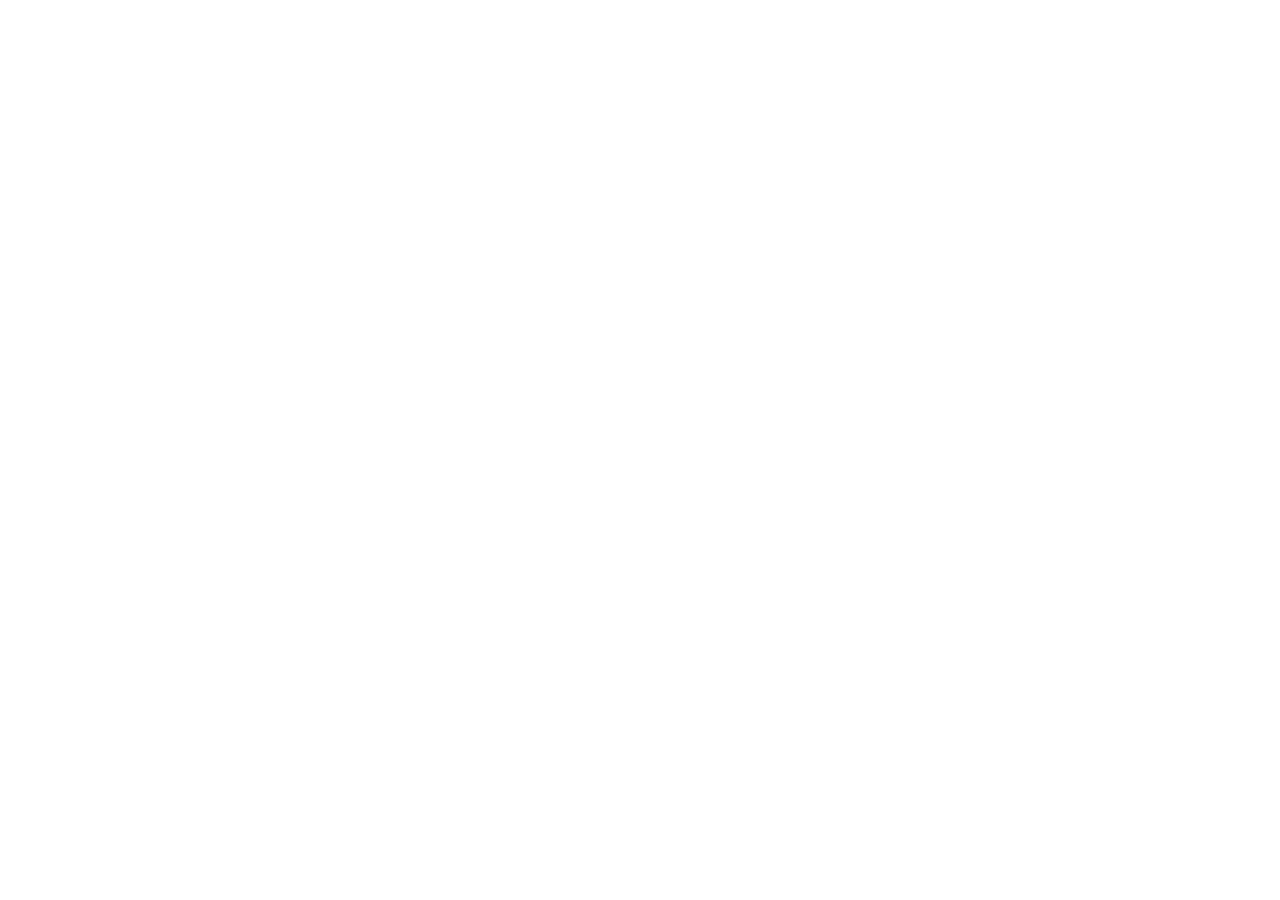
==== About.html @ e5d6c112 "About.htmlga bootstrap ulandi" ====
<!doctype html>
<html lang="en">
  <head>
    <meta charset="utf-8">
    <meta name="viewport" content="width=device-width, initial-scale=1">
    <title>Bootstrap demo</title>
    <link href="https://cdn.jsdelivr.net/npm/bootstrap@5.3.8/dist/css/bootstrap.min.css" rel="stylesheet" integrity="sha384-sRIl4kxILFvY47J16cr9ZwB07vP4J8+LH7qKQnuqkuIAvNWLzeN8tE5YBujZqJLB" crossorigin="anonymous">
  </head>
  <body>

    <script src="https://cdn.jsdelivr.net/npm/bootstrap@5.3.8/dist/js/bootstrap.bundle.min.js" integrity="sha384-FKyoEForCGlyvwx9Hj09JcYn3nv7wiPVlz7YYwJrWVcXK/BmnVDxM+D2scQbITxI" crossorigin="anonymous"></script>
  </body>
</html>
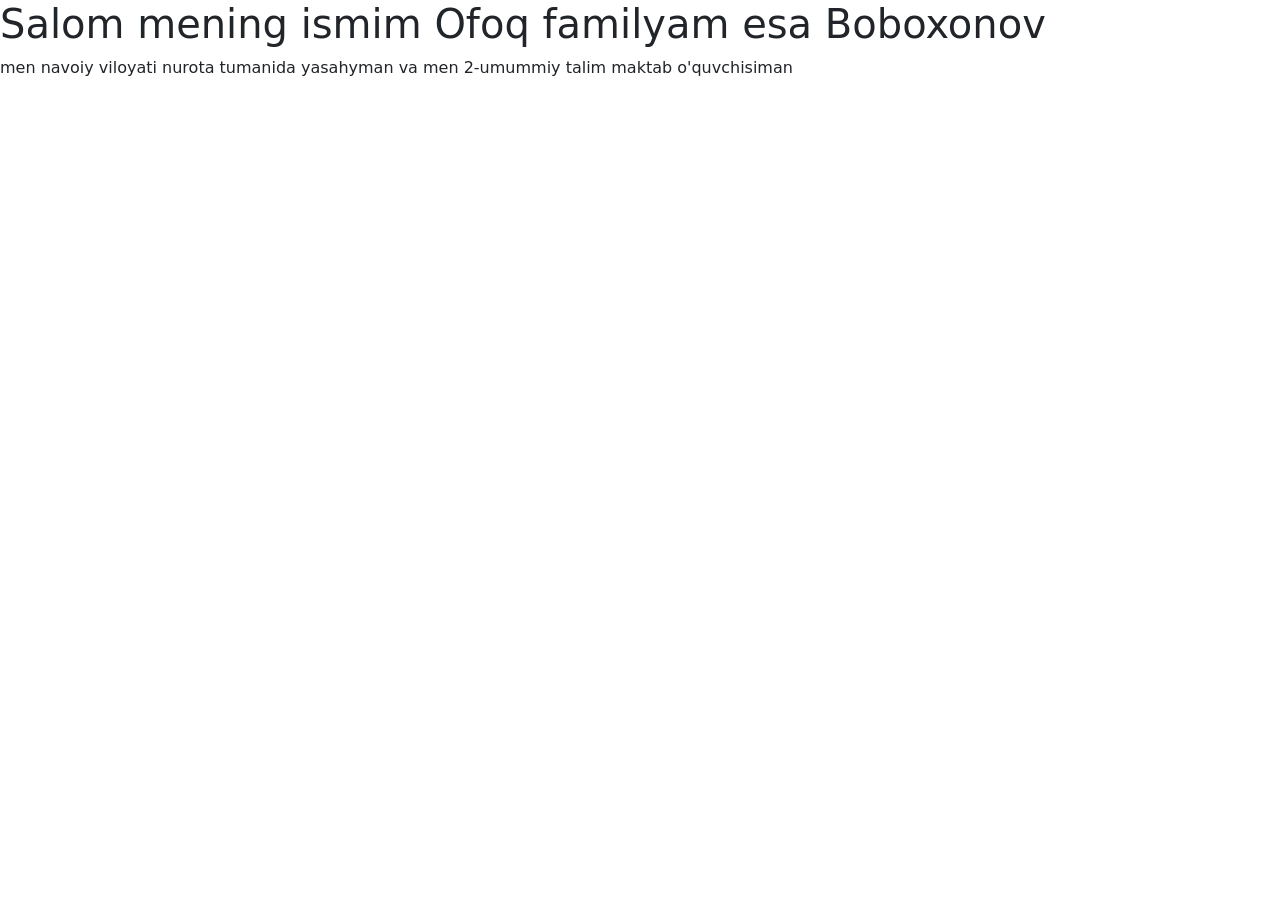
==== commit 47fce41b: "O'zim xaqimda qisqacha malumot qo'shildi" ====
--- a/About.html
+++ b/About.html
@@ -7,7 +7,8 @@
     <link href="https://cdn.jsdelivr.net/npm/bootstrap@5.3.8/dist/css/bootstrap.min.css" rel="stylesheet" integrity="sha384-sRIl4kxILFvY47J16cr9ZwB07vP4J8+LH7qKQnuqkuIAvNWLzeN8tE5YBujZqJLB" crossorigin="anonymous">
   </head>
   <body>
-
+  <h1>Salom mening ismim Ofoq familyam esa Boboxonov</h1>
+    <p>men navoiy viloyati nurota tumanida yasahyman va men 2-umummiy talim maktab o'quvchisiman</p>
     <script src="https://cdn.jsdelivr.net/npm/bootstrap@5.3.8/dist/js/bootstrap.bundle.min.js" integrity="sha384-FKyoEForCGlyvwx9Hj09JcYn3nv7wiPVlz7YYwJrWVcXK/BmnVDxM+D2scQbITxI" crossorigin="anonymous"></script>
   </body>
 </html>
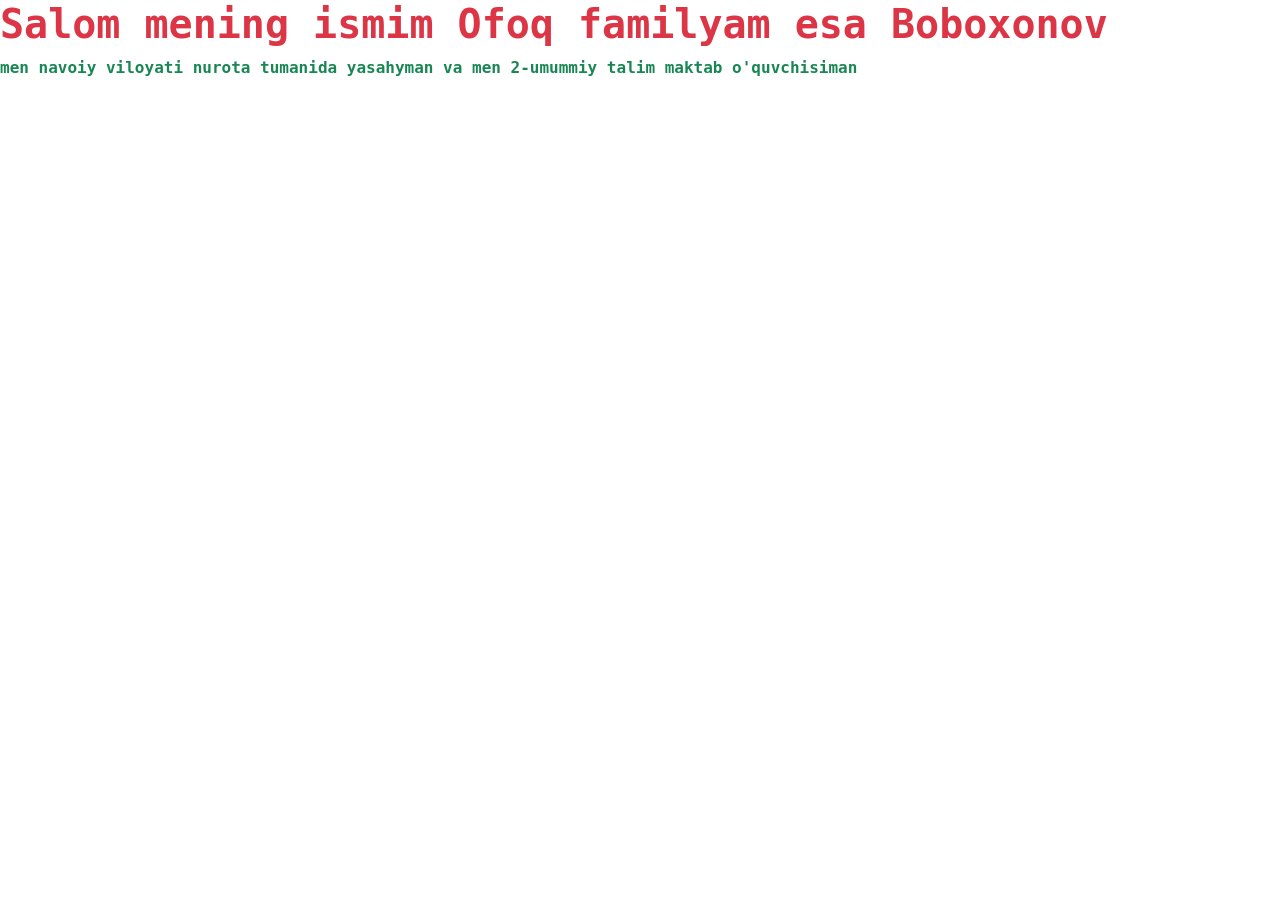
==== commit 1d3879be: "Matnlarga stil berildi" ====
--- a/About.html
+++ b/About.html
@@ -7,8 +7,8 @@
     <link href="https://cdn.jsdelivr.net/npm/bootstrap@5.3.8/dist/css/bootstrap.min.css" rel="stylesheet" integrity="sha384-sRIl4kxILFvY47J16cr9ZwB07vP4J8+LH7qKQnuqkuIAvNWLzeN8tE5YBujZqJLB" crossorigin="anonymous">
   </head>
   <body>
-  <h1>Salom mening ismim Ofoq familyam esa Boboxonov</h1>
-    <p>men navoiy viloyati nurota tumanida yasahyman va men 2-umummiy talim maktab o'quvchisiman</p>
+  <h1 class="text-danger fw-bold" style="font-family:monospace">Salom mening ismim Ofoq familyam esa Boboxonov</h1>
+    <p class="text-success fw-bold" style="font-family:monospace">men navoiy viloyati nurota tumanida yasahyman va men 2-umummiy talim maktab o'quvchisiman</p>
     <script src="https://cdn.jsdelivr.net/npm/bootstrap@5.3.8/dist/js/bootstrap.bundle.min.js" integrity="sha384-FKyoEForCGlyvwx9Hj09JcYn3nv7wiPVlz7YYwJrWVcXK/BmnVDxM+D2scQbITxI" crossorigin="anonymous"></script>
   </body>
 </html>
